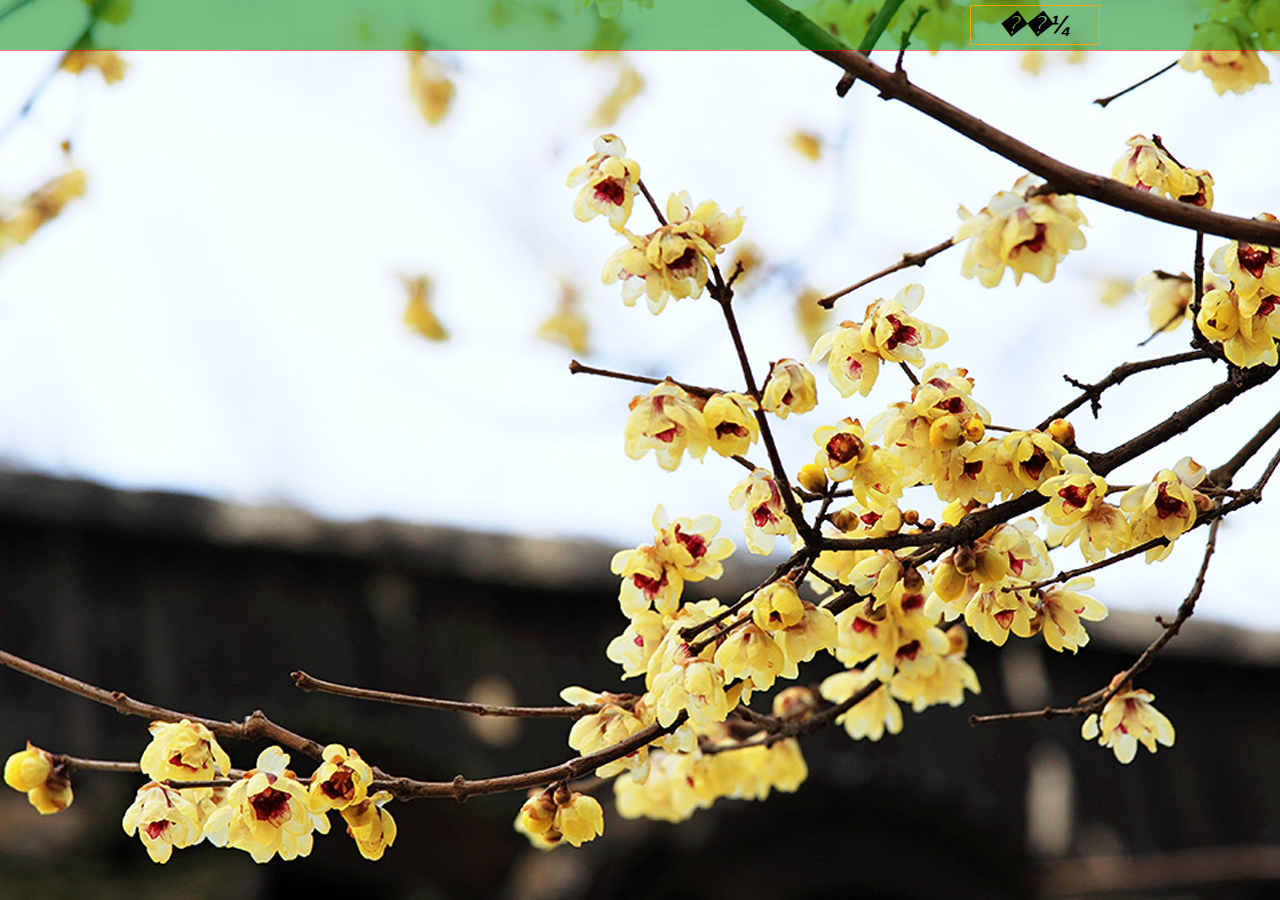
==== index.html @ 8f65fe5f "改名" ====
<html>
<head>
<title>��������,��������!</title>
<script type="text/javascript" src="js/jquery-1.11.2.js"></script>
<script type="text/javascript" src="js/sszy.js"></script>
<link rel="stylesheet" type="text/css" href="style/index.css"/>
</head>
<body id="body1" >
	<div id="index_b">
	</div>
	  <div id="index_top">
		<input type="button" value="��¼" class="showlogin">
	  </div>
	

  <div id="div2">
    <h3>�û���¼</h3>
	<input type="button"  class="cbutton" /> 
    <div id="div3"></div>
    <form action="check.jsp" method="post" >
      <table >
        <tr>
          <td>�û�����</td>
          <td colspan=2><input type="text" value="UserName" name="aid"  onfocus="cleart(this)"></td>
          <td></td>
        </tr>
        <tr>
          <td>��&nbsp;&nbsp;�룺</td>
          <td colspan=2><input type="password" value="password" name="password" onFocus="cleart(this)"></td>
        </tr>
        <tr style="border-bottom:1px red solid;">
          <td >��֤��:</td>
          <td ><input class="ha" type="text" value="��֤��" name="code" onFocus="cleart(this)"></td>
          <td><img  src="image.jsp"></td>
        </tr>
        <tr>
          <td colspan=3 style="height:15px;margin:0px;"><hr></td>
        </tr>
        <tr style="background:none;">
          <td colspan=3 class="ma" >��������:
            <select name="savetime">
              <option value="������">������
              <option value="<%=24*3600%>">����һ��
              <option value="<%=7*24*3600%>">����һ��
              <option value="<%=30*24*3600%>">����һ��
              <option value="<%=360*24*3600%>">����һ��
            </select></td>
        </tr>
        <tr>
          <td colspan=3 class="sub"><input  type="submit" value="�û���¼" >
            <input  type="reset" value="��Ϣ����" >          </td>
        </tr>
      </table>
	 
    </form>
  </div>
</body>
</html>
---- style/index.css ----
* {
	padding:0;
	margin:0 auto ;
}
li {
	list-style:none;
}
body {
		background:url(../images/sszy_background.jpg) no-repeat center top fixed ;
		text-align:center;
		min-width:1200px;
		min-height:760px;
		width:100%;
		height:100%;
		
	}
#index_b {
	border-bottom:1px red double ;
	text-align:center;
	filter:alpha(opacity=50); /*IE�˾���͸����50%*/
	opacity:0.5;
	background:green;
	height:50px;
	width:100%;
	min-width:1200px;
	position:absolute;
	top:0;
	left:0;
}
#index_top {
	width:920px;
	height:50px;
	text-align:right;
	margin:0 auto;
	
}

#index_top em {
	line-height:50px;
	font-size:26px;
	font-weight:bolder;
	float:left;
}
#index_top input {
	margin-top:5px;
	position:relative;
	text-align:center;
	margin:5 auto;
	width:130px;
	height:40px;
	border:1px orange solid;
	cursor:pointer ;
	outline:none;
	z-index:3;
}

#div1 {
	position:absolute;
	width:520px;
	height:350px;
	z-index:2;
	border:3px #FF6600 solid;
	overflow:hidden;
	
}

#div2 {
	position:absolute;
	width:520px;
	height:350px;
	z-index:2;
	border:3px #FF6600 solid;
	overflow:hidden;
	display:none;
}
#div3{
	position:absolute;
	float:left;
	top:0;
	left:0;
	background:#FF6600;
	filter:alpha(opacity=60); /*IE�˾���͸����50%*/
	opacity:0.6;
	width:520px;
	height:50px ;
	text-align:left;
	z-index:-1;
}
#div2 .cbutton {
	background:url(../images/close.jpg) no-repeat center;
	float:right;
	width:127px;
	height:50px;
	z-index:2;
	cursor:pointer ;
	margin-top:-50px;
}
#div2 h3 {
	display:inline-block;
	width:390px;
	height:50px;
	float:left;
	font-weight:700;
	font-size:27px;
	font-style:italic;
	border:none;
	background:none;
	font-size:30px;
	z-index:3;
	text-align:left;
	line-height:50px;
	padding-left:30px;

}
input {
	text-align:left;
	width:220px;
	height:36px;
	background:none;
	font-weight:700;
	font-style:italic;
	border:1px orange solid;
	font-size:25px;
	outline:none;
}
#div2 form {
	clear:both;
	padding-top:45px;
	margin-left:-56px;
	background:none;
}
#div2 td {
	height:36px;
	line-height:36px;
	font-size:22px;
}
input.ha {
	width:96px;
	height:36px;
	line-height:36px;
	background:none;
	border:1px orange solid;
	text-align:left;
	margin:0 auto;
	vertical-align:middle;
	
}
img {
	width:120px;
	height:36px;
	border:1px orange solid;
}
.sub {
	text-align:center;
}
.sub input {
	width:150px;
	color:#FF6600;
	height:36px;
	font-weight:600;
	font-style:italic;
	text-align:center;
	background:none;
	cursor:pointer ;
	outline:none;
}
.ma {
	background:none;
	border:none;
}
.ma select {
	width:220px;
	height:32px;
	line-height:36px;
	font-size:16px;
	background:none;
	border:1px orange solid;
	color:red;
	font-weight:600;
	outline:none;
}
tr {
	font-weight:700;
	font-style:italic;
	color:green;
}
#main{
	min-width:1000px;
	width:100%;
	min-height:690px;
	height:auto;
	
}

#main_left{
	max-width:222px;
	width:100%;
	min-height:690px;
	height:auto;
	float:left;
}
#menu {
	float:left;
	width:220px;
	font-size:16px;
	color:red;
	text-align:left;
	margin-left:6px;
}
.ui-widget-content {
	background:none;
}
#menu h3{
	background:none;
	border-width:2px;
}
#menu div li {
	color:#000;
	font-size:20px;
	font-weight:500;
}

#menu div li a{
	text-decoration:none;
	
}
#menu div li a:hover{
	text-decoration:none;
	color:#3399FF;
	
}
#menu div li a:active {
	font-weight:bold;
	color:#000000;
}
#menu div li a:visited {
	font-weight:bold;
	color:#000000;
}

#main_right{
	position:relative;
	margin-right:6px;
	float:right;
	border:1px red solid;
	min-height:690px;
	height:100%;
	overflow:hidden;
}
#right_title {
	background:#000;
	min-width:960px;
	filter:alpha(opacity=60); /*IE�˾���͸����50%*/
	opacity:0.6;
	width:100%;
	height:26px;
	z-index:0;

}
#spans {
	margin-top:6px;
	min-width:960px;
	width:100%;
	height:36px;
	z-index:3;
	border-bottom:1px #ccc solid;
	padding-left:15px;
}
#spans span {
	margin-left:8px;
	text-align:center;
	line-height:36px;
	float:left;
	height:36px;
	font-size:16px;
	font-weight:bolder;
}
 #spans span.usp{
	float:right;
	margin-right:320px;
	color:#FF0099;
}
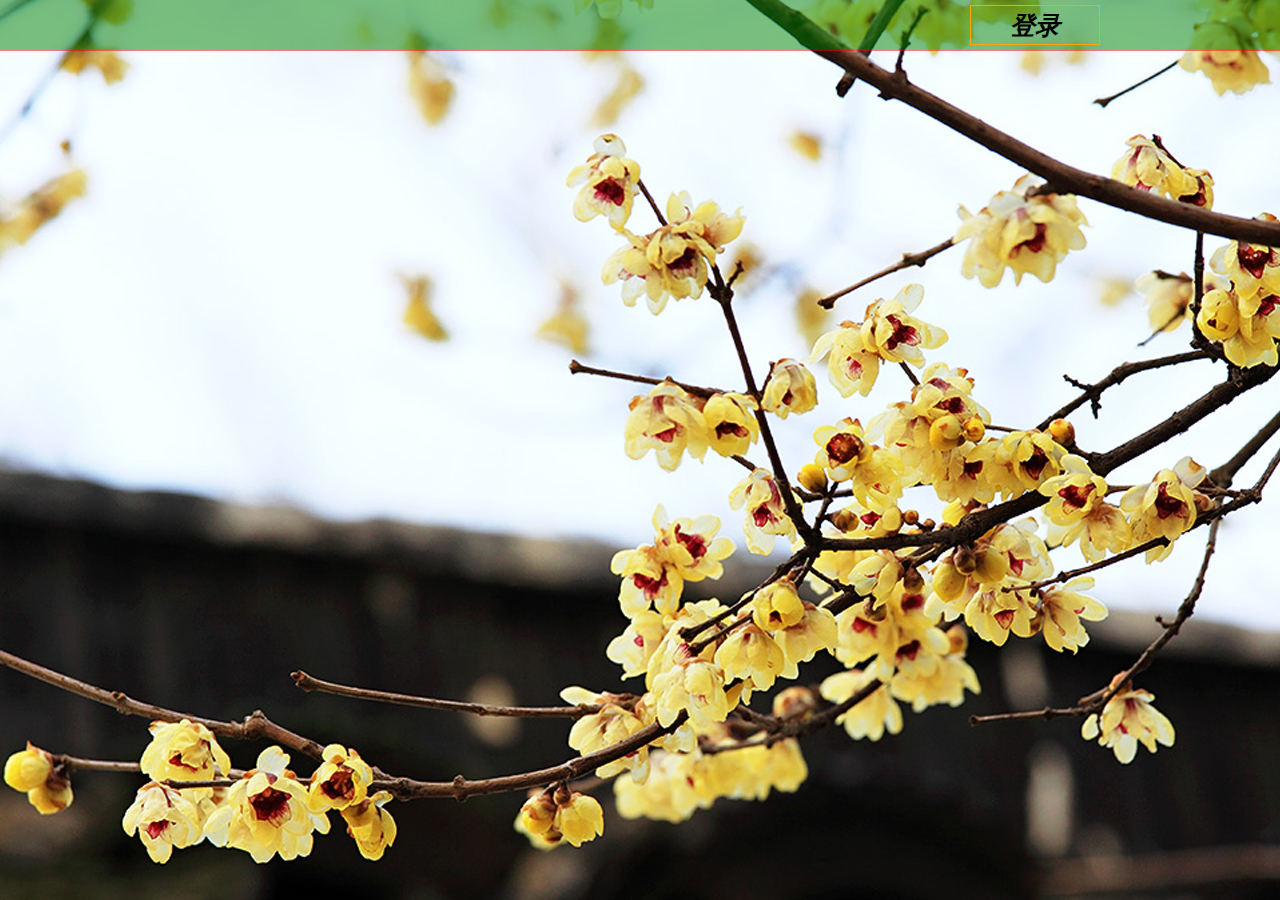
==== commit 8e34402e: "no message" ====
--- a/index.html
+++ b/index.html
@@ -1,59 +1,60 @@
 
 <html>
 <head>
-<title>��������,��������!</title>
-<script type="text/javascript" src="js/jquery-1.11.2.js"></script>
-<script type="text/javascript" src="js/sszy.js"></script>
-<link rel="stylesheet" type="text/css" href="style/index.css"/>
+  <title>深深葬玉,郁郁埋香!</title>
+  <script type="text/javascript" src="js/jquery-1.11.2.js"></script>
+  <script type="text/javascript" src="js/sszy.js"></script>
+  <link rel="stylesheet" type="text/css" href="style/index.css"/>
 </head>
 <body id="body1" >
-	<div id="index_b">
-	</div>
-	  <div id="index_top">
-		<input type="button" value="��¼" class="showlogin">
-	  </div>
-	
+<div id="index_b">
+</div>
+<div id="index_top">
+  <input type="button" value="登录" class="showlogin">
+</div>
 
-  <div id="div2">
-    <h3>�û���¼</h3>
-	<input type="button"  class="cbutton" /> 
-    <div id="div3"></div>
-    <form action="check.jsp" method="post" >
-      <table >
-        <tr>
-          <td>�û�����</td>
-          <td colspan=2><input type="text" value="UserName" name="aid"  onfocus="cleart(this)"></td>
-          <td></td>
-        </tr>
-        <tr>
-          <td>��&nbsp;&nbsp;�룺</td>
-          <td colspan=2><input type="password" value="password" name="password" onFocus="cleart(this)"></td>
-        </tr>
-        <tr style="border-bottom:1px red solid;">
-          <td >��֤��:</td>
-          <td ><input class="ha" type="text" value="��֤��" name="code" onFocus="cleart(this)"></td>
-          <td><img  src="image.jsp"></td>
-        </tr>
-        <tr>
-          <td colspan=3 style="height:15px;margin:0px;"><hr></td>
-        </tr>
-        <tr style="background:none;">
-          <td colspan=3 class="ma" >��������:
-            <select name="savetime">
-              <option value="������">������
-              <option value="<%=24*3600%>">����һ��
-              <option value="<%=7*24*3600%>">����һ��
-              <option value="<%=30*24*3600%>">����һ��
-              <option value="<%=360*24*3600%>">����һ��
-            </select></td>
-        </tr>
-        <tr>
-          <td colspan=3 class="sub"><input  type="submit" value="�û���¼" >
-            <input  type="reset" value="��Ϣ����" >          </td>
-        </tr>
-      </table>
-	 
-    </form>
-  </div>
+
+<div id="div2">
+  <h3>用户登录</h3>
+  <input type="button"  class="cbutton" />
+  <div id="div3"></div>
+  <form action="check.jsp" method="post" >
+    <table >
+      <tr>
+        <td>用户名：</td>
+        <td colspan=2><input type="text" value="UserName" name="aid"  onfocus="cleart(this)"></td>
+        <td></td>
+      </tr>
+      <tr>
+        <td>密&nbsp;&nbsp;码：</td>
+        <td colspan=2><input type="password" value="password" name="password" onFocus="cleart(this)"></td>
+      </tr>
+      <tr style="border-bottom:1px red solid;">
+        <td >验证码:</td>
+        <td ><input class="ha" type="text" value="验证码" name="code" onFocus="cleart(this)"></td>
+        <td><img  src="image.jsp"></td>
+      </tr>
+      <tr>
+        <td colspan=3 style="height:15px;margin:0px;"><hr></td>
+      </tr>
+      <tr style="background:none;">
+        <td colspan=3 class="ma" >保存密码:
+          <select name="savetime">
+            <option value="不保存">不保存
+            <option value="<%=24*3600%>">保存一天
+            <option value="<%=7*24*3600%>">保存一周
+            <option value="<%=30*24*3600%>">保存一月
+            <option value="<%=360*24*3600%>">保存一年
+          </select></td>
+      </tr>
+      <tr>
+        <td colspan=3 class="sub"><input  type="submit" value="用户登录" >
+          <input  type="reset" value="信息重置" >          </td>
+      </tr>
+    </table>
+
+  </form>
+</div>
 </body>
 </html>
+
